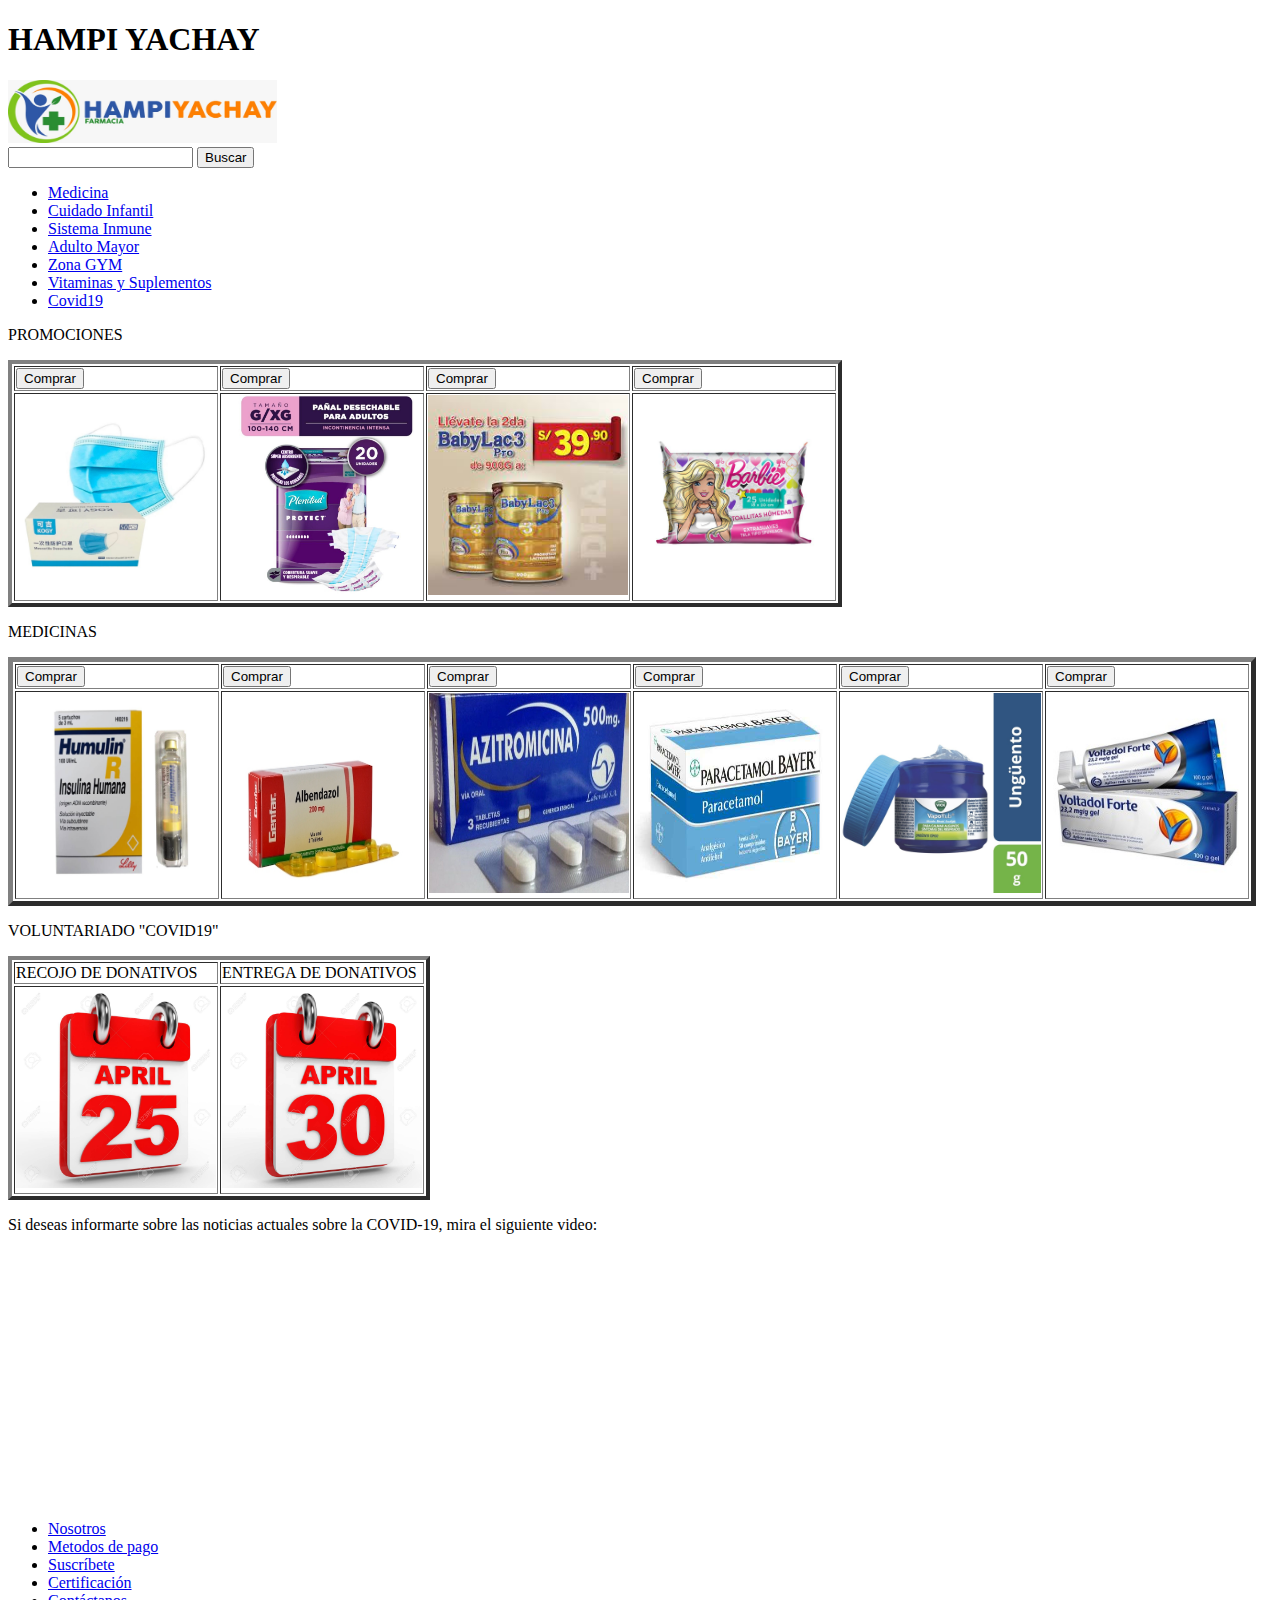
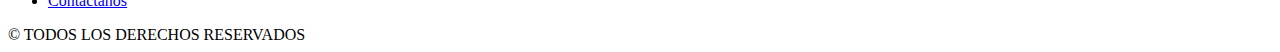
==== index.html @ 6961e328 "Webhampiyachay" ====
<!DOCTYPE html>
<html lang="en">
    <head>
      <meta charset="UTF-8">
  
        <meta name="viewport" content="width=device-width">
  
        <meta name="description" content="Realiza tus compras online y aprovecha los beneficios que tenemos para ti.">
  
        <meta name="keyworkds" content="Medicamentos, balones de oxígeno, farmacia online, botica, farmacia, farmacia hampi yachay">
  
        <meta name="author" content="Hampi_Yachay">
        
        <link rel="stylesheet" type="text/css" href="css/estilos.css">
  
      <title> HAMPI YACHAY </title>  
    </head>
 
    <body>

        <header>
           <div class="contenedor">
               <div id="logotipo">
                    <h1>HAMPI YACHAY</h1>
               </div>
               <a href="./" id="cabeza_logo">
                <img src="./IMÁGENES/logotipo.jpeg" alt="Hampi Yachay" width="269" height="63">
               </a>
    
            <div id="cabeza_buscar">
                <form id="buscar_formulario">
                    <div class="rotulo">
                        <input type="text" name="producto" id="buscar_producto" class="ui-autocomplete-input" autocomplete="off">
                      <button type="submit">Buscar</button>  
                    </div>                                               
                </form>
            </div>
               <nav>
                    <ul>
                        <li> <a href="medicina.html"> Medicina  </a> </li>
                        <li> <a href="Infantil.html"> Cuidado Infantil </a> </li>
                        <li> <a href="sistemainmune.html"> Sistema Inmune </a> </li>
                        <li> <a href="adultomayor.html"> Adulto Mayor </a> </li>
                        <li> <a href="gym.html"> Zona GYM </a> </li>
                        <li> <a href="vitaminas.html"> Vitaminas y Suplementos </a> </li>
                        <li> <a href="covid.html"> Covid19 </a> </li>
                    </ul>
               </nav>
           </div>

           <section>
            <div class="contenedor">
                <div class="galeriafotos">
                    <p>PROMOCIONES</p>
                    <table border="4px">
                        <tr>
                            <td> <button type="submit">Comprar</button> </td>
                            <td> <button type="submit">Comprar</button> </td>
                            <td> <button type="submit">Comprar</button> </td>
                            <td> <button type="submit">Comprar</button> </td>
                        </tr>

                        <tr>
                            <td><img src="./IMÁGENES/mascarillas.jpeg" width="200px" height="200px" alt=""></td>
                            <td><img src="./IMÁGENES/pañales para adultos.jpeg" width="200px" height="200px" alt=""></td>
                            <td><img src="./IMÁGENES/babylac.jpeg" width="200px" height="200px" alt=""></td>
                            <td><img src="./IMÁGENES/toallitas húmedas.jpeg" width="200px" height="200px" alt=""></td>
                        </tr>
                    </table>
                </div>
            </div>
        </header>
        </section>

        <section>
            <div id="contenedor">
                <div class="medicina">
                    <p>MEDICINAS</p>
                    <table border="5px">
                        <tr>
                            <td> <button type="submit">Comprar</button> </td>
                            <td> <button type="submit">Comprar</button> </td>
                            <td> <button type="submit">Comprar</button> </td>
                            <td> <button type="submit">Comprar</button> </td>
                            <td> <button type="submit">Comprar</button> </td>
                            <td> <button type="submit">Comprar</button> </td>
                        </tr>

                        <tr>
                            <td><img src="./IMÁGENES/humulin.jpeg" width="200px" height="200px" alt=""></td>
                            <td><img src="./IMÁGENES/albedanzol.jpeg" width="200px" height="200px" alt=""></td>
                            <td><img src="./IMÁGENES/azitromicina.jpeg" width="200px" height="200px" alt=""></td>
                            <td><img src="./IMÁGENES/paracetamol.jpeg" width="200px" height="200px" alt=""></td>
                            <td><img src="./IMÁGENES/vaporub.jpeg" width="200px" height="200px" alt=""></td>
                            <td><img src="./IMÁGENES/voltadol.jpeg" width="200px" height="200px" alt=""></td>
                        </tr>
                    </table>
                </div>
            </div>
        </section>

        <section>
            <div id="apoyo">
                <div class="contenedor">
                    <p>VOLUNTARIADO "COVID19"</p>
                    <table border="4px">
                        <tr>
                            <td>RECOJO DE DONATIVOS </td>
                            <td>ENTREGA DE DONATIVOS </td>
                            

                        <tr>
                            <td><img src="./IMÁGENES/50638139-25-calendario-abril-en-el-fondo-blanco-ilustración-3d-.jpg" width="200px" height="200px" alt=""></td>
                            <td><img src="./IMÁGENES/50638141-30-calendario-abril-en-el-fondo-blanco-ilustración-3d-.jpg" width="200px" height="200px" alt=""></td>
          
                        </tr>
                    </table>
                </div>
            </div>
        </section>

        <section>
            <div class="contenedor"></div>
            <p>Si deseas informarte sobre las noticias actuales sobre la COVID-19, mira el siguiente video:</p>
             <article>
                 <nav><iframe width="420" height="250" src="https://www.youtube.com/embed/oqs0bQjzdBA" title="YouTube video player" frameborder="0" allow="accelerometer; autoplay; clipboard-write; encrypted-media; gyroscope; picture-in-picture" allowfullscreen></iframe></nav>
             </article>
        </section>

        <footer>
        </div>
        <nav>
             <ul>
                 <li> <a href="nosotros.html"> Nosotros  </a> </li>
                 <li> <a href="metodosdepago.html"> Metodos de pago </a> </li>
                 <li> <a href="suscribete.html"> Suscríbete </a> </li>
                 <li> <a href="certificacion.html"> Certificación</a> </li>
                 <li> <a href="contactanos.html"> Contáctanos </a> </li>
             </ul>
        </nav>
    
    </div>
     © TODOS LOS DERECHOS RESERVADOS
        </footer>

    </body>

</html>
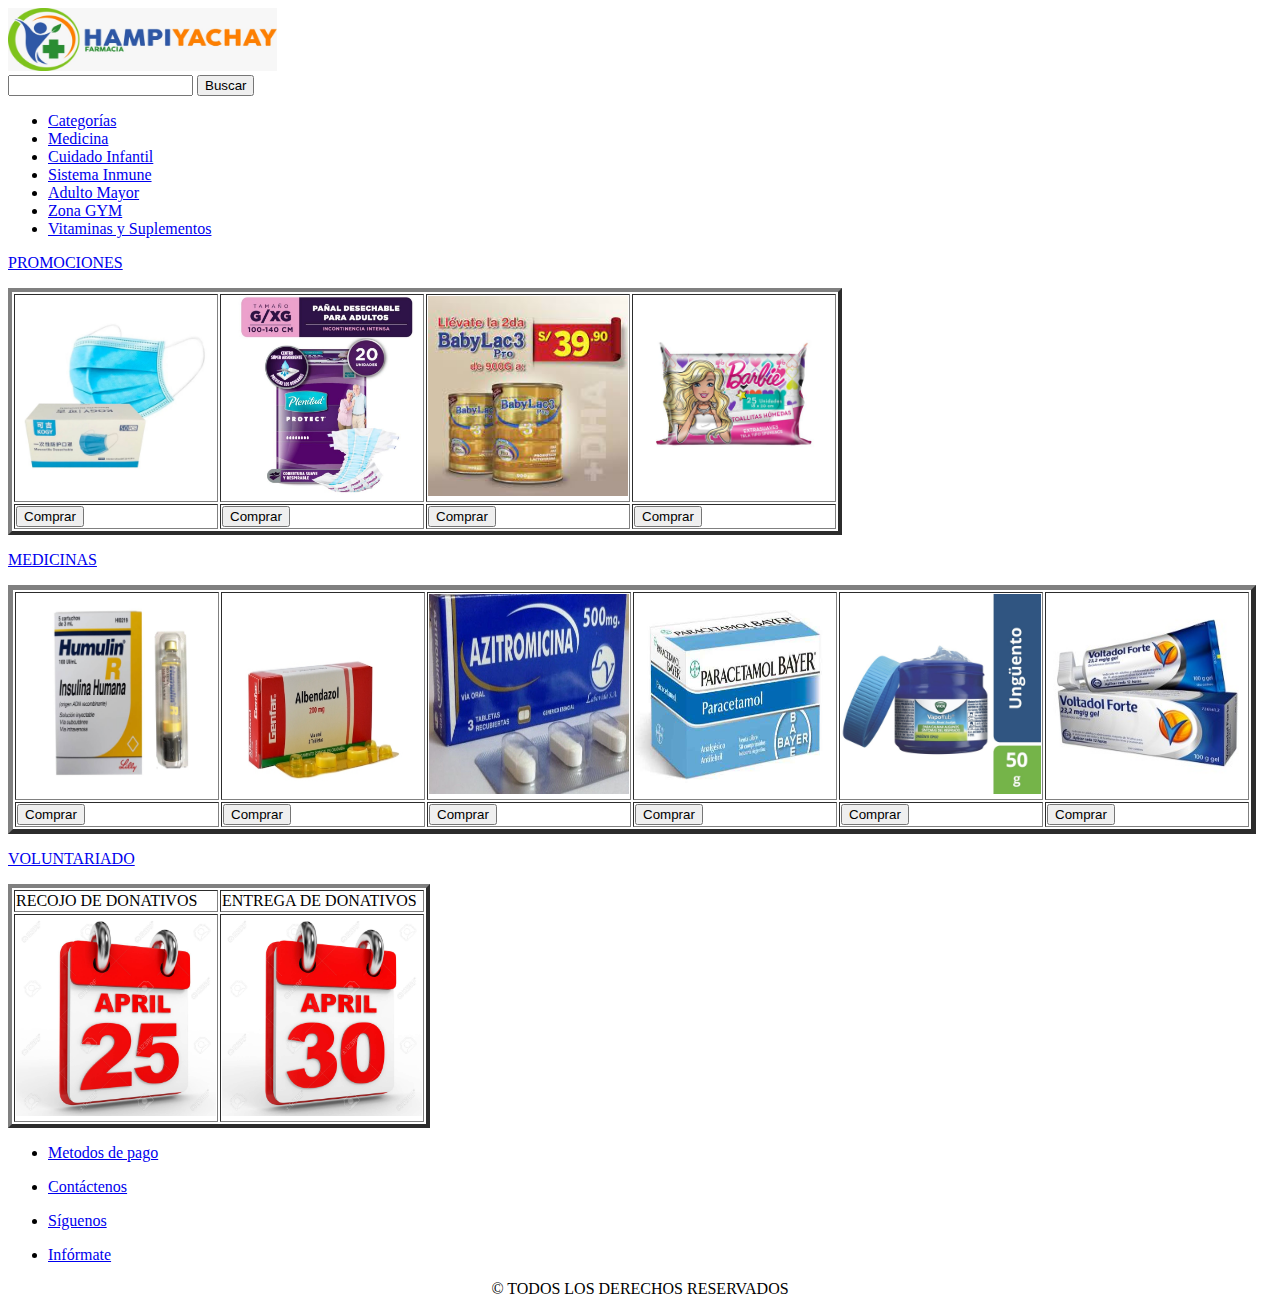
==== commit 0fe582ea: "webhampiyachay" ====
--- a/index.html
+++ b/index.html
@@ -13,7 +13,7 @@
         
         <link rel="stylesheet" type="text/css" href="css/estilos.css">
   
-      <title> HAMPI YACHAY </title>  
+      <title> Farmacia Hampi Yachay </title>  
     </head>
  
     <body>
@@ -21,11 +21,11 @@
         <header>
            <div class="contenedor">
                <div id="logotipo">
-                    <h1>HAMPI YACHAY</h1>
-               </div>
+        
                <a href="./" id="cabeza_logo">
-                <img src="./IMÁGENES/logotipo.jpeg" alt="Hampi Yachay" width="269" height="63">
-               </a>
+                <img src="./IMÁGENES/logotipo.jpeg" alt="Hampi Yachay"  width="269" height="63">
+            </a>
+             </div>
     
             <div id="cabeza_buscar">
                 <form id="buscar_formulario">
@@ -36,47 +36,56 @@
                 </form>
             </div>
                <nav>
-                    <ul>
-                        <li> <a href="medicina.html"> Medicina  </a> </li>
-                        <li> <a href="Infantil.html"> Cuidado Infantil </a> </li>
-                        <li> <a href="sistemainmune.html"> Sistema Inmune </a> </li>
-                        <li> <a href="adultomayor.html"> Adulto Mayor </a> </li>
-                        <li> <a href="gym.html"> Zona GYM </a> </li>
-                        <li> <a href="vitaminas.html"> Vitaminas y Suplementos </a> </li>
-                        <li> <a href="covid.html"> Covid19 </a> </li>
-                    </ul>
+                <ul>
+                    <li> <a href="categorias.html"> Categorías  </a> </li>
+                    <li> <a href="medicina.html"> Medicina  </a> </li>
+                    <li> <a href="Infantil.html"> Cuidado Infantil </a> </li>
+                    <li> <a href="sistemainmune.html"> Sistema Inmune </a> </li>
+                    <li> <a href="adultomayor.html"> Adulto Mayor </a> </li>
+                    <li> <a href="gym.html"> Zona GYM </a> </li>
+                    <li> <a href="vitaminas.html"> Vitaminas y Suplementos </a> </li>
+                </ul>
                </nav>
            </div>
+        </header>
 
-           <section>
+        <section>
             <div class="contenedor">
                 <div class="galeriafotos">
-                    <p>PROMOCIONES</p>
+                    <p> <a href="promociones.html"> PROMOCIONES  </a> </p>
                     <table border="4px">
+                        <tr>
+                            <td><img src="./IMÁGENES/mascarillas.jpeg" width="200px" height="200px" alt=""></td>
+                            <td><img src="./IMÁGENES/pañales para adultos.jpeg" width="200px" height="200px" alt=""></td>
+                            <td><img src="./IMÁGENES/babylac.jpeg" width="200px" height="200px" alt=""></td>
+                            <td><img src="./IMÁGENES/toallitas húmedas.jpeg" width="200px" height="200px" alt=""></td>
+                        </tr>
+                        
                         <tr>
                             <td> <button type="submit">Comprar</button> </td>
                             <td> <button type="submit">Comprar</button> </td>
                             <td> <button type="submit">Comprar</button> </td>
                             <td> <button type="submit">Comprar</button> </td>
                         </tr>
-
-                        <tr>
-                            <td><img src="./IMÁGENES/mascarillas.jpeg" width="200px" height="200px" alt=""></td>
-                            <td><img src="./IMÁGENES/pañales para adultos.jpeg" width="200px" height="200px" alt=""></td>
-                            <td><img src="./IMÁGENES/babylac.jpeg" width="200px" height="200px" alt=""></td>
-                            <td><img src="./IMÁGENES/toallitas húmedas.jpeg" width="200px" height="200px" alt=""></td>
-                        </tr>
                     </table>
                 </div>
             </div>
-        </header>
         </section>
 
         <section>
-            <div id="contenedor">
+            <div class="contenedor">
                 <div class="medicina">
-                    <p>MEDICINAS</p>
+                    <p> <a href="medicinas.html"> MEDICINAS  </a> </p>
                     <table border="5px">
+                        <tr>
+                            <td><img src="./IMÁGENES/humulin.jpeg" width="200px" height="200px" alt=""></td>
+                            <td><img src="./IMÁGENES/albedanzol.jpeg" width="200px" height="200px" alt=""></td>
+                            <td><img src="./IMÁGENES/azitromicina.jpeg" width="200px" height="200px" alt=""></td>
+                            <td><img src="./IMÁGENES/paracetamol.jpeg" width="200px" height="200px" alt=""></td>
+                            <td><img src="./IMÁGENES/vaporub.jpeg" width="200px" height="200px" alt=""></td>
+                            <td><img src="./IMÁGENES/voltadol.jpeg" width="200px" height="200px" alt=""></td>
+                        </tr>
+
                         <tr>
                             <td> <button type="submit">Comprar</button> </td>
                             <td> <button type="submit">Comprar</button> </td>
@@ -84,15 +93,6 @@
                             <td> <button type="submit">Comprar</button> </td>
                             <td> <button type="submit">Comprar</button> </td>
                             <td> <button type="submit">Comprar</button> </td>
-                        </tr>
-
-                        <tr>
-                            <td><img src="./IMÁGENES/humulin.jpeg" width="200px" height="200px" alt=""></td>
-                            <td><img src="./IMÁGENES/albedanzol.jpeg" width="200px" height="200px" alt=""></td>
-                            <td><img src="./IMÁGENES/azitromicina.jpeg" width="200px" height="200px" alt=""></td>
-                            <td><img src="./IMÁGENES/paracetamol.jpeg" width="200px" height="200px" alt=""></td>
-                            <td><img src="./IMÁGENES/vaporub.jpeg" width="200px" height="200px" alt=""></td>
-                            <td><img src="./IMÁGENES/voltadol.jpeg" width="200px" height="200px" alt=""></td>
                         </tr>
                     </table>
                 </div>
@@ -102,47 +102,39 @@
         <section>
             <div id="apoyo">
                 <div class="contenedor">
-                    <p>VOLUNTARIADO "COVID19"</p>
+                    <p> <a href="voluntariado.html"> VOLUNTARIADO  </a> </p>
                     <table border="4px">
                         <tr>
                             <td>RECOJO DE DONATIVOS </td>
                             <td>ENTREGA DE DONATIVOS </td>
-                            
+                        </tr>
 
                         <tr>
                             <td><img src="./IMÁGENES/50638139-25-calendario-abril-en-el-fondo-blanco-ilustración-3d-.jpg" width="200px" height="200px" alt=""></td>
                             <td><img src="./IMÁGENES/50638141-30-calendario-abril-en-el-fondo-blanco-ilustración-3d-.jpg" width="200px" height="200px" alt=""></td>
-          
                         </tr>
                     </table>
                 </div>
             </div>
         </section>
 
-        <section>
-            <div class="contenedor"></div>
-            <p>Si deseas informarte sobre las noticias actuales sobre la COVID-19, mira el siguiente video:</p>
-             <article>
-                 <nav><iframe width="420" height="250" src="https://www.youtube.com/embed/oqs0bQjzdBA" title="YouTube video player" frameborder="0" allow="accelerometer; autoplay; clipboard-write; encrypted-media; gyroscope; picture-in-picture" allowfullscreen></iframe></nav>
-             </article>
-        </section>
+        <footer>
+            <section>
+                <div class="contenedor">
+                    <nav>
+                        <ul>
+                           <p><li> <a href="metodosdepago.html"> Metodos de pago </a> </li></p> 
+                            <p><li> <a href="contactenos.html"> Contáctenos </a> </li></p>
+                            <p><li> <a href="siguenos.html"> Síguenos  </a> </li></p>
+                            <p><li> <a href="informate.html"> Infórmate </a> </li> </p>
+                        </ul>
+                    </nav>
+                </div>
+            </section>
+    
+        <center> <p> © TODOS LOS DERECHOS RESERVADOS </p> </center> 
+    </footer>
 
-        <footer>
-        </div>
-        <nav>
-             <ul>
-                 <li> <a href="nosotros.html"> Nosotros  </a> </li>
-                 <li> <a href="metodosdepago.html"> Metodos de pago </a> </li>
-                 <li> <a href="suscribete.html"> Suscríbete </a> </li>
-                 <li> <a href="certificacion.html"> Certificación</a> </li>
-                 <li> <a href="contactanos.html"> Contáctanos </a> </li>
-             </ul>
-        </nav>
-    
-    </div>
-     © TODOS LOS DERECHOS RESERVADOS
-        </footer>
-
-    </body>
+</body>
 
 </html>